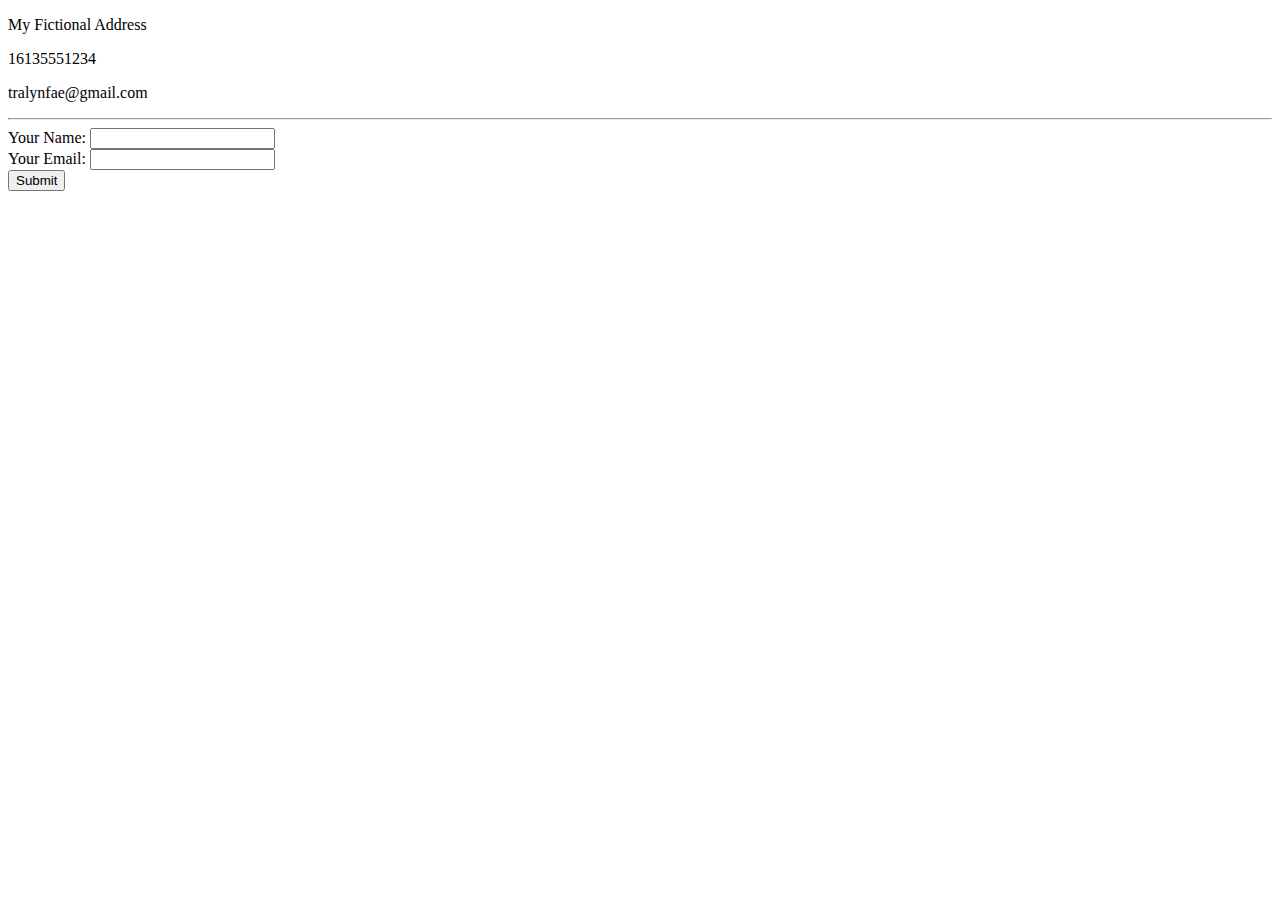
==== contact-me.html @ c48d47d5 "Add files via upload" ====
<!DOCTYPE html>
<html lang="en">
<head>
    <meta charset="UTF-8">
    <title>Contact Me Form</title>
</head>
<body>
  <p>My Fictional Address</p>
  <p>16135551234</p>
  <p>tralynfae@gmail.com</p>
  <hr>    
  <form action="mailto:tralynfae@gmail.com">
    <label>Your Name:</label>
    <input type="text">
    <br>
    <label>Your Email:</label>
    <input type="email">
    <br>
    <input type="submit">
  </form>
</body>
</html>
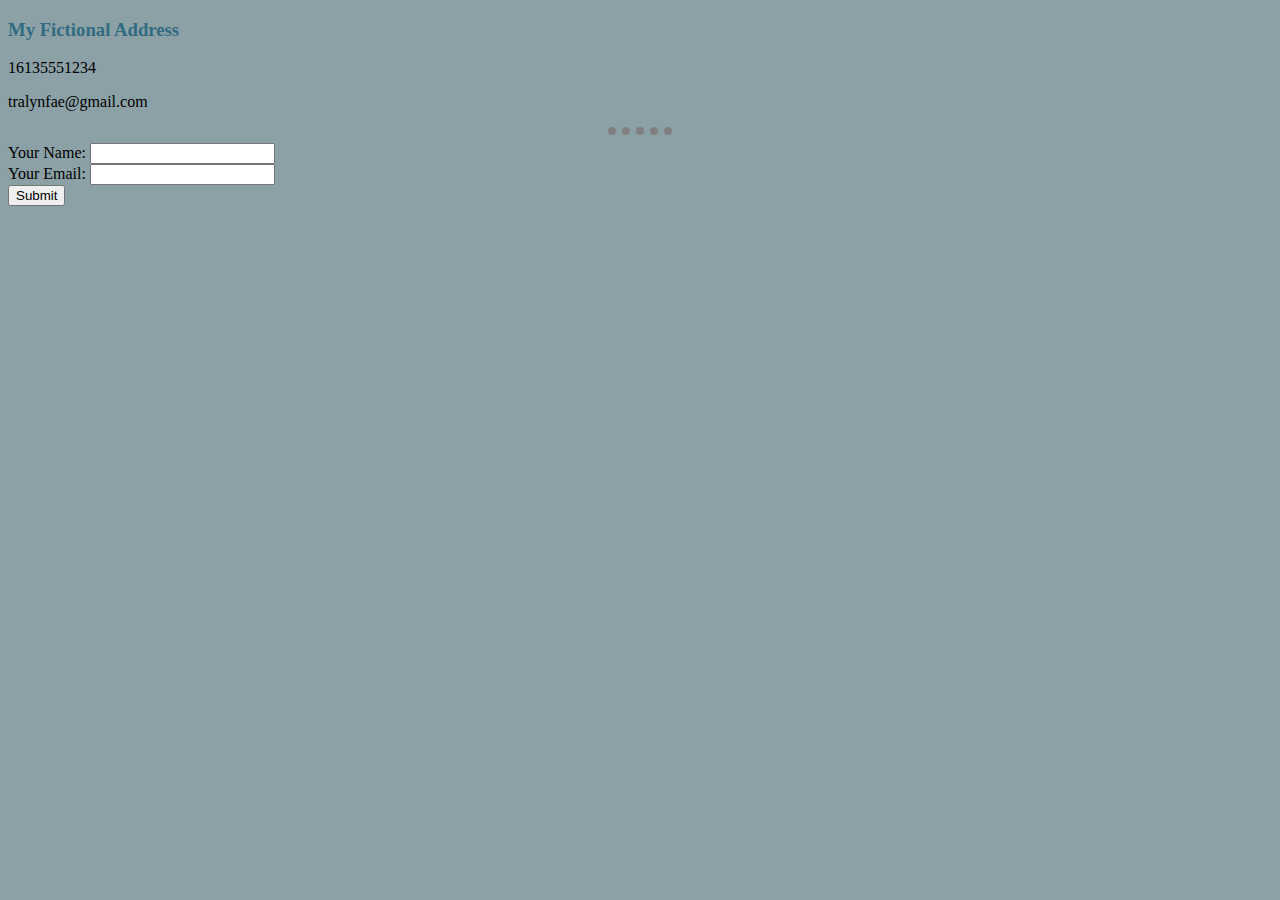
==== commit 39e50180: "Added initial CSS" ====
--- a/contact-me.html
+++ b/contact-me.html
@@ -1,22 +1,24 @@
 <!DOCTYPE html>
 <html lang="en">
 <head>
-    <meta charset="UTF-8">
-    <title>Contact Me Form</title>
+	<meta charset="UTF-8">
+	<title>Contact Me Form</title>
+	<link rel="stylesheet" href="css/styles.css">
 </head>
+
 <body>
-  <p>My Fictional Address</p>
-  <p>16135551234</p>
-  <p>tralynfae@gmail.com</p>
-  <hr>    
-  <form action="mailto:tralynfae@gmail.com">
-    <label>Your Name:</label>
-    <input type="text">
-    <br>
-    <label>Your Email:</label>
-    <input type="email">
-    <br>
-    <input type="submit">
-  </form>
+	<h3>My Fictional Address</h3>
+	<p>16135551234</p>
+	<p>tralynfae@gmail.com</p>
+	<hr>
+	<form action="mailto:tralynfae@gmail.com">
+		<label>Your Name:</label>
+		<input type="text">
+		<br>
+		<label>Your Email:</label>
+		<input type="email">
+		<br>
+		<input type="submit">
+	</form>
 </body>
 </html>--- a/css/styles.css
+++ b/css/styles.css
@@ -0,0 +1,15 @@
+body {
+	background-color: #8CA1A5;
+}
+hr {
+	border-style: none;
+	border-top: 8px dotted grey;
+	width: 5%;
+}
+h1 {
+    color: #316B83;
+}
+
+h3 {
+    color: #316B83;
+}